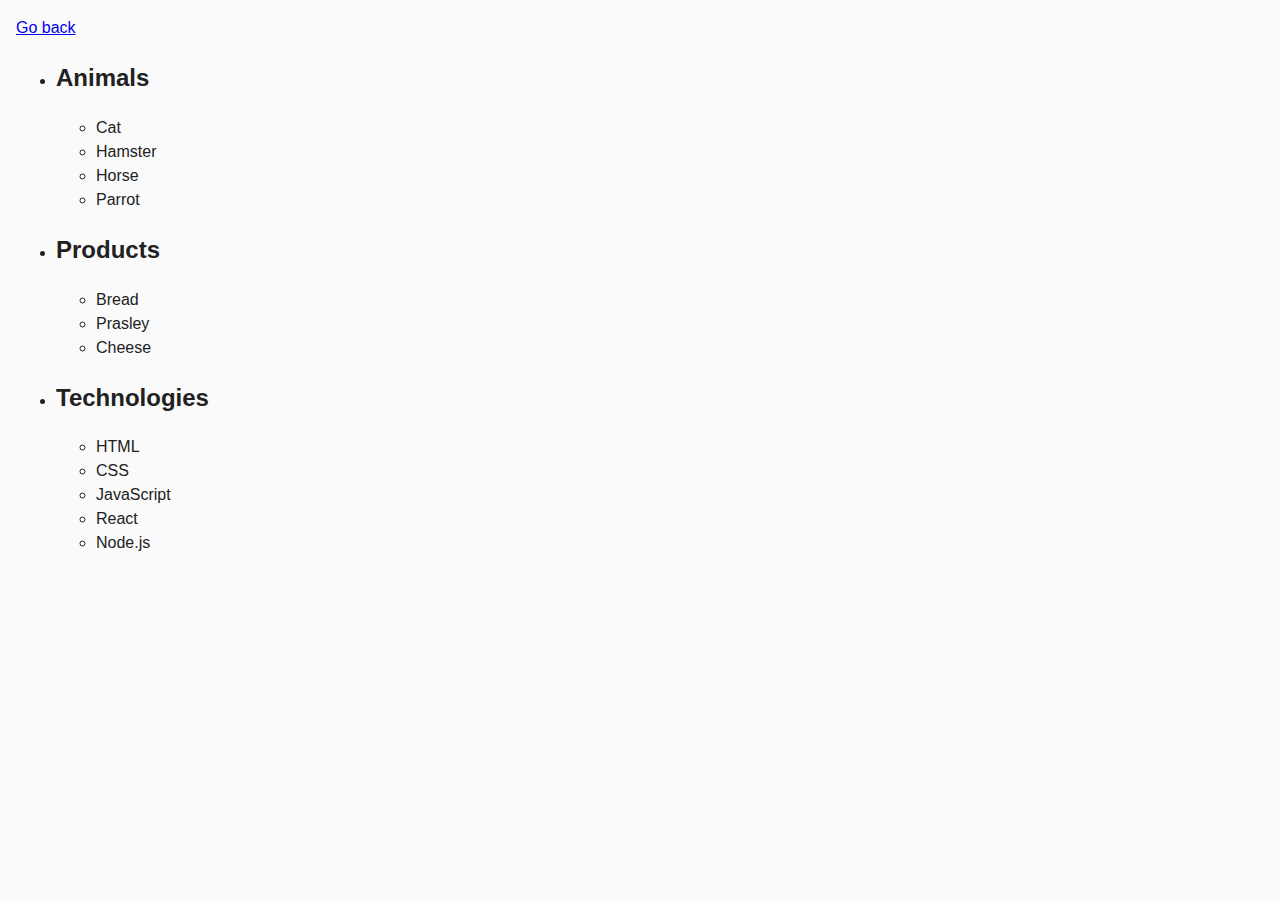
==== task-01.html @ aebd6411 "SRC-remove" ====
<!DOCTYPE html>
<html lang="ru">
  <head>
    <meta charset="UTF-8" />
    <meta http-equiv="X-UA-Compatible" content="IE=edge" />
    <meta name="viewport" content="width=device-width, initial-scale=1.0" />
    <title>Task 1</title>
    <link rel="stylesheet" href="css/common.css" />
  </head>
  <body>
    <p><a href="index.html">Go back</a></p>

    <ul id="categories">
      <li class="item">
        <h2>Animals</h2>

        <ul>
          <li>Cat</li>
          <li>Hamster</li>
          <li>Horse</li>
          <li>Parrot</li>
        </ul>
      </li>
      <li class="item">
        <h2>Products</h2>

        <ul>
          <li>Bread</li>
          <li>Prasley</li>
          <li>Cheese</li>
        </ul>
      </li>
      <li class="item">
        <h2>Technologies</h2>

        <ul>
          <li>HTML</li>
          <li>CSS</li>
          <li>JavaScript</li>
          <li>React</li>
          <li>Node.js</li>
        </ul>
      </li>
    </ul>

    <script src="js/task-01.js" type="module"></script>
  </body>
</html>
---- css/common.css ----
* {
  box-sizing: border-box;
}

body {
  margin: 16px;
  font-family: -apple-system, BlinkMacSystemFont, 'Segoe UI', Roboto, Oxygen,
    Ubuntu, Cantarell, 'Open Sans', 'Helvetica Neue', sans-serif;
  -webkit-font-smoothing: antialiased;
  -moz-osx-font-smoothing: grayscale;
  background-color: #fafafa;
  color: #212121;
  line-height: 1.5;
}

input {
  padding: 8px;
  font: inherit;
}

button {
  padding: 8px 12px;
  cursor: pointer;
}
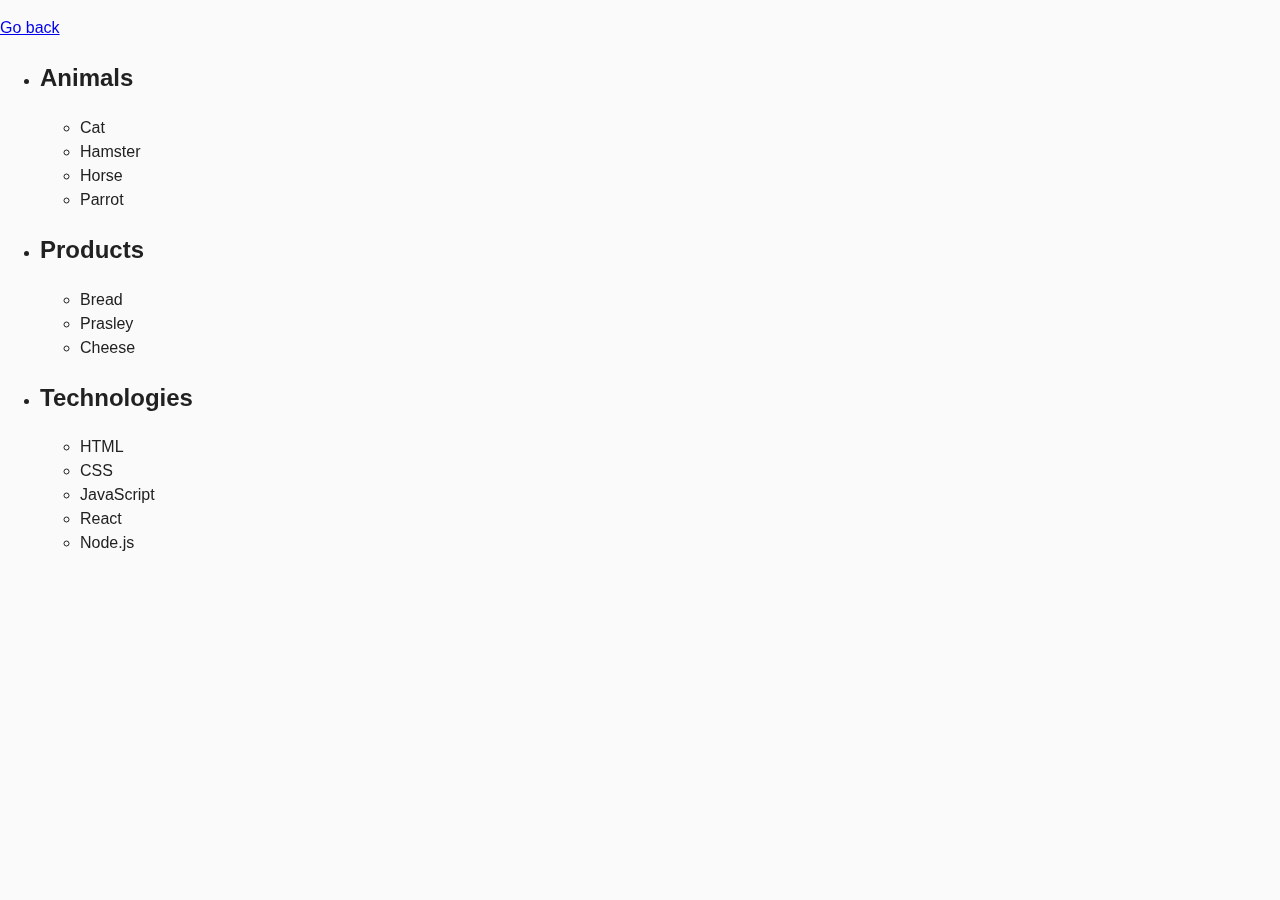
==== commit 63b18b92: "1" ====
--- a/task-01.html
+++ b/task-01.html
@@ -8,6 +8,13 @@
     <link rel="stylesheet" href="css/common.css" />
   </head>
   <body>
+    <video autoplay muted loop>
+        <source src="./143674 (1080p).mp4" type="video/mp4">
+        <!-- Дополнительные источники видео для поддержки разных браузеров -->
+        <!-- <source src="your-video.webm" type="video/webm"> -->
+        <!-- <source src="your-video.ogv" type="video/ogg"> -->
+        Ваш браузер не поддерживает тег video.
+    </video>
     <p><a href="index.html">Go back</a></p>
 
     <ul id="categories">
--- a/css/common.css
+++ b/css/common.css
@@ -22,3 +22,20 @@
   padding: 8px 12px;
   cursor: pointer;
 }
+
+        body {
+            margin: 0;
+            overflow: hidden; /* чтобы видео полностью занимало весь экран */
+        }
+
+        video {
+          opacity: 0.5;
+            object-fit: cover; /* чтобы видео занимало всю площадь */
+            width: 100%;
+            height: 100%;
+            position: fixed;
+            top: 0;
+            left: 0;
+            z-index: -1; /* чтобы видео было за содержимым body */
+        }
+   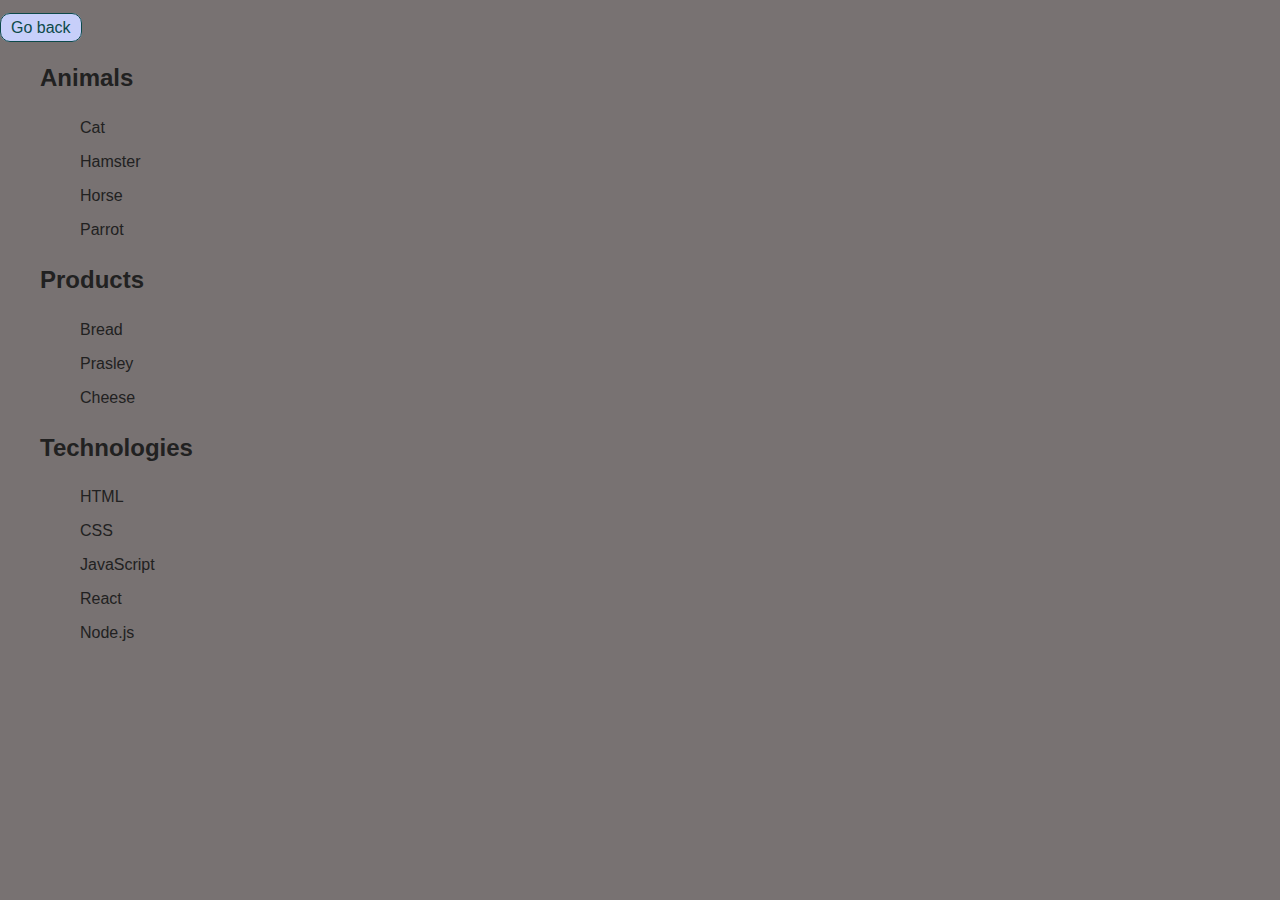
==== commit 84618b88: "update bright" ====
--- a/task-01.html
+++ b/task-01.html
@@ -8,13 +8,7 @@
     <link rel="stylesheet" href="css/common.css" />
   </head>
   <body>
-    <video autoplay muted loop>
-        <source src="./143674 (1080p).mp4" type="video/mp4">
-        <!-- Дополнительные источники видео для поддержки разных браузеров -->
-        <!-- <source src="your-video.webm" type="video/webm"> -->
-        <!-- <source src="your-video.ogv" type="video/ogg"> -->
-        Ваш браузер не поддерживает тег video.
-    </video>
+   
     <p><a href="index.html">Go back</a></p>
 
     <ul id="categories">
--- a/css/common.css
+++ b/css/common.css
@@ -8,7 +8,7 @@
     Ubuntu, Cantarell, 'Open Sans', 'Helvetica Neue', sans-serif;
   -webkit-font-smoothing: antialiased;
   -moz-osx-font-smoothing: grayscale;
-  background-color: #fafafa;
+  background-color: #787272;
   color: #212121;
   line-height: 1.5;
 }
@@ -21,6 +21,20 @@
 button {
   padding: 8px 12px;
   cursor: pointer;
+}
+/* *********************************** */
+li{
+  list-style-type: none;
+  margin-top: 10px;
+}
+
+a{
+  padding: 5px 10px;
+  border: 1px solid ;
+  border-radius: 10px;
+  background-color: #c7cffa;
+  text-decoration: none;  
+  color: rgb(13, 74, 74);
 }
 
         body {
@@ -38,4 +52,125 @@
             left: 0;
             z-index: -1; /* чтобы видео было за содержимым body */
         }
-   +  
+.sky{
+  z-index: -1;
+   position: fixed;
+   width: 100%;
+   height: 100%;
+   top: 0;
+   left: 0;
+   background-color: #1a1717;
+animation: sky 500s infinite linear alternate;
+}
+
+.earth {
+  z-index: -1;
+position: fixed;
+width: 100%;
+height: 100%;
+top: 0;
+left: 0;
+object-fit: contain;
+padding: 3.125rem;
+animation: earth 100s infinite linear alternate;
+}
+
+.star{
+ will-change: transform;
+ width: 0.0875rem; 
+ height: 0.0875rem;
+ border-radius: 50%;
+background-color: #FFF;
+}
+
+.star--type-0{
+  animation: 
+  star-0 5s infinite ease alternate,
+  opacity 2s infinite linear alternate,
+  color 30s infinite ease alternate;
+}
+.star--type-1{
+  animation: 
+  star-1 8s infinite ease alternate-reverse,
+  opacity 2s infinite linear alternate-reverse,
+  color 30s infinite ease alternate-reverse;
+}
+
+.star--type-2{
+  animation: 
+  star-2 12s infinite ease alternate,
+  opacity 4s infinite linear alternate,
+  color 20s infinite ease alternate;
+}
+
+@keyframes earth {
+  0% {
+    transform: scale(1);
+  }
+  100% {
+    transform: scale(0.5);
+  }
+}
+
+
+
+@keyframes star-0{
+  0%{
+    transform: scale(1);
+  }
+  100%{
+    transform: scale(0.8);
+  }
+}
+@keyframes star-1{
+  0%{
+    transform: scale(1);
+  }
+  100%{
+    transform: scale(0.2);
+  }
+}
+@keyframes star-2{
+  0%{
+    transform: scale(0.5);
+  }
+  100%{
+    transform: scale(1);
+  }
+}
+@keyframes color {
+  0%{
+    background-color: #fff;
+  }
+  25%{
+    background-color: #f8baba;
+  }
+  50%{
+    background-color: #f0fabd;
+  }
+  75%{
+    background-color: #c7cffa;
+  }
+}
+
+@keyframes opacity {
+  0%{
+    opacity: 0.5;
+  }
+  8%{
+    opacity: 0.9;
+  }
+  100%{
+    opacity: 0.5;
+  }
+}
+
+@keyframes sky {
+0% {
+  transform: scale(1);
+}
+100% {
+  transform: scale(3);
+}
+}